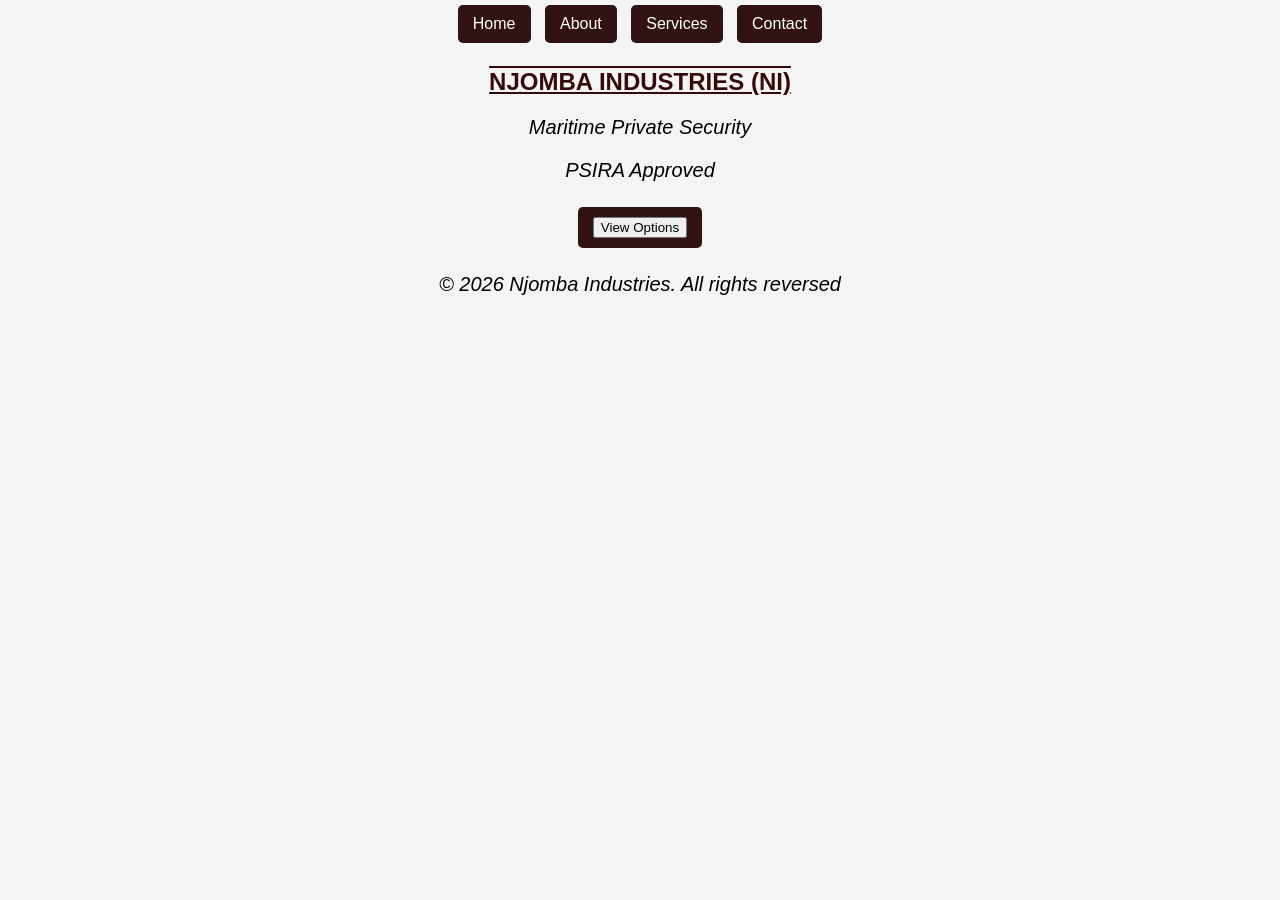
==== index.html @ 843accc3 "changes" ====
<!DOCTYPE html>
 <html lang="en">
 <head>
    <meta charset="UTF-8">
    <meta name="viewport" content="width=device-width, initial-scale=1.0">
    <title>NJOMBA INDUSTRIES</title>
    <link rel="stylesheet" href="./css/style.css"> 
</head>
<body>
    <header>
<nav> 
     <center>
<a href="./index.html">Home</a>
<a href="./pages/about.html">About</a>
<a href="./pages/services.html">Services</a> 
<a href="./pages/contact.html">Contact</a>

</center>

</nav>
</header>
<main>
<section>
       <center>
        <h1><b>NJOMBA INDUSTRIES (NI) </b></h1>
        <p>Maritime Private Security</p>
        <p>PSIRA Approved</p>

<a href="./pages/services.html">
   <button> View Options</button>
</a>
      
         </center>
      </section>
      
      </main>
   <footer>

<p>&copy; 2026 Njomba Industries. All rights reversed</p>

   </footer>
   </body>
---- css/style.css ----
/*default styles*/
body{
margin: 0;
padding: 0;
font-family: Arial, sans-serif;
background-color: #f4f4f4;
}
/*Navigation Limks*/
a{
    text-decoration: none;
    color: white;
    background-color: rgb(49, 19, 19);
    padding: 10px 15px;
    margin: 5px;
    display: inline-block;
    border-radius:  5px;
}
a:hover{
    background-color: rgb(197, 5, 5);
} 
/*Main Heading h1*/
h1, h2{
    color: rgb(54, 10, 10);
    text-align: center;
    text-decoration: underline overline;
    margin: 20px;
}
/*Paragraph*/
p{
    text-align: center;
    font-size: 20px;
    font-style: Italic;
}
/*Shared Container Styling*/
.map-container,
.form container {
    width: 80%;
    margin: 30px auto;
border-radius: 10px;
overflow: hidden; /*keeps rounded corners clean*/
box-shadow: 0 0 10px rgba(58, 15, 15, 0.1);
}
/*Map iframe*/
.map-container iframe{
    width: 100%;
    height: 400px;
    border: none;
}
/*Google Form iframe*/
.form-container iframe{
    width: 100%;
    height: 600px;
    border: none;
}
/*Optional: headings above embeds*/
.embed-title{
    text-align: center;
    margin-top: 20px;
    color: #333;
}
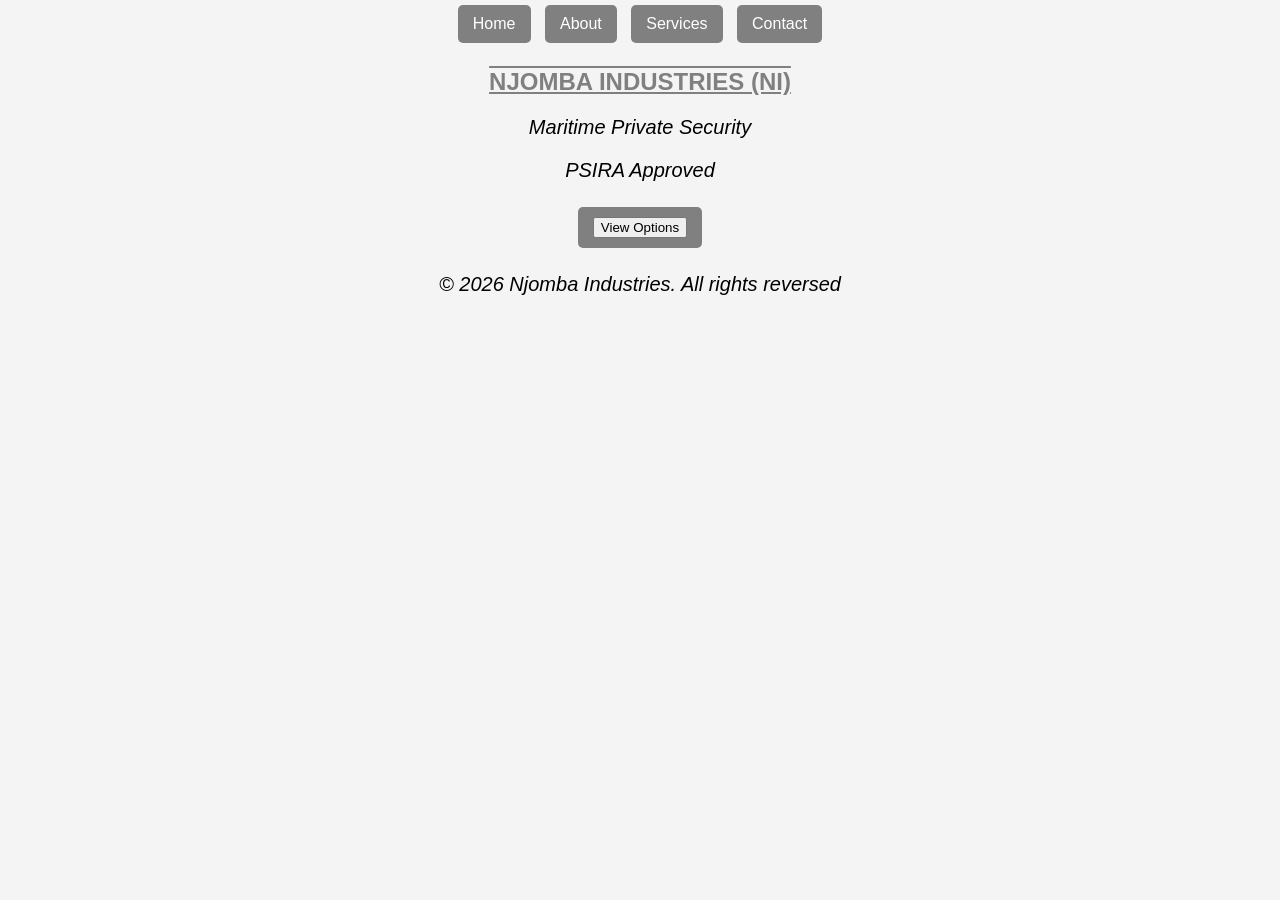
==== commit bdee044e: "change" ====
--- a/index.html
+++ b/index.html
@@ -39,4 +39,4 @@
 <p>&copy; 2026 Njomba Industries. All rights reversed</p>
 
    </footer>
-   </body>
+     </body>
--- a/css/style.css
+++ b/css/style.css
@@ -9,18 +9,18 @@
 a{
     text-decoration: none;
     color: white;
-    background-color: rgb(49, 19, 19);
+    background-color: grey;
     padding: 10px 15px;
     margin: 5px;
     display: inline-block;
     border-radius:  5px;
 }
 a:hover{
-    background-color: rgb(197, 5, 5);
+    background-color: green;
 } 
 /*Main Heading h1*/
 h1, h2{
-    color: rgb(54, 10, 10);
+    color: gray;
     text-align: center;
     text-decoration: underline overline;
     margin: 20px;
@@ -38,7 +38,7 @@
     margin: 30px auto;
 border-radius: 10px;
 overflow: hidden; /*keeps rounded corners clean*/
-box-shadow: 0 0 10px rgba(58, 15, 15, 0.1);
+box-shadow: 0 0 10px rgba(0,0,0,0.1);
 }
 /*Map iframe*/
 .map-container iframe{
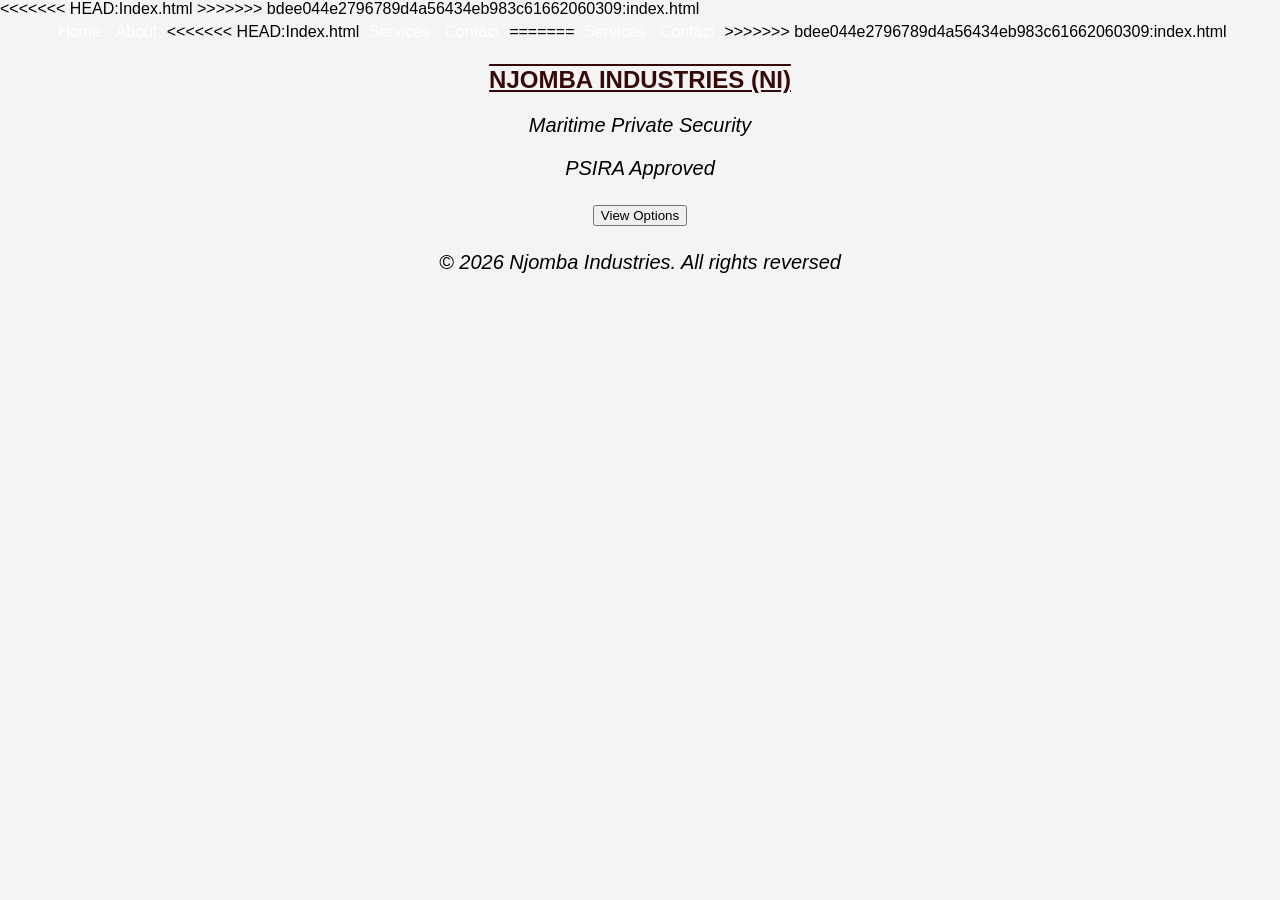
==== commit 21a53261: "change" ====
--- a/index.html
+++ b/index.html
@@ -4,7 +4,11 @@
     <meta charset="UTF-8">
     <meta name="viewport" content="width=device-width, initial-scale=1.0">
     <title>NJOMBA INDUSTRIES</title>
+<<<<<<< HEAD:Index.html
+    <Link rel="stylesheet" href="./css/style.css"
+=======
     <link rel="stylesheet" href="./css/style.css"> 
+>>>>>>> bdee044e2796789d4a56434eb983c61662060309:index.html
 </head>
 <body>
     <header>
@@ -12,8 +16,15 @@
      <center>
 <a href="./index.html">Home</a>
 <a href="./pages/about.html">About</a>
+<<<<<<< HEAD:Index.html
+<a href="./pages/services.html">Services</a>
+<a href="./pages/contact.html">Contact</a>
+
+
+=======
 <a href="./pages/services.html">Services</a> 
 <a href="./pages/contact.html">Contact</a>
+>>>>>>> bdee044e2796789d4a56434eb983c61662060309:index.html
 
 </center>
 
--- a/css/style.css
+++ b/css/style.css
@@ -9,18 +9,30 @@
 a{
     text-decoration: none;
     color: white;
+<<<<<<< HEAD
     background-color: grey;
+=======
+    background-color: rgb(49, 19, 19);
+>>>>>>> bdee044e2796789d4a56434eb983c61662060309
     padding: 10px 15px;
     margin: 5px;
     display: inline-block;
     border-radius:  5px;
 }
 a:hover{
+<<<<<<< HEAD
     background-color: green;
 } 
 /*Main Heading h1*/
 h1, h2{
     color: gray;
+=======
+    background-color: rgb(197, 5, 5);
+} 
+/*Main Heading h1*/
+h1, h2{
+    color: rgb(54, 10, 10);
+>>>>>>> bdee044e2796789d4a56434eb983c61662060309
     text-align: center;
     text-decoration: underline overline;
     margin: 20px;
@@ -38,7 +50,11 @@
     margin: 30px auto;
 border-radius: 10px;
 overflow: hidden; /*keeps rounded corners clean*/
+<<<<<<< HEAD
 box-shadow: 0 0 10px rgba(0,0,0,0.1);
+=======
+box-shadow: 0 0 10px rgba(58, 15, 15, 0.1);
+>>>>>>> bdee044e2796789d4a56434eb983c61662060309
 }
 /*Map iframe*/
 .map-container iframe{
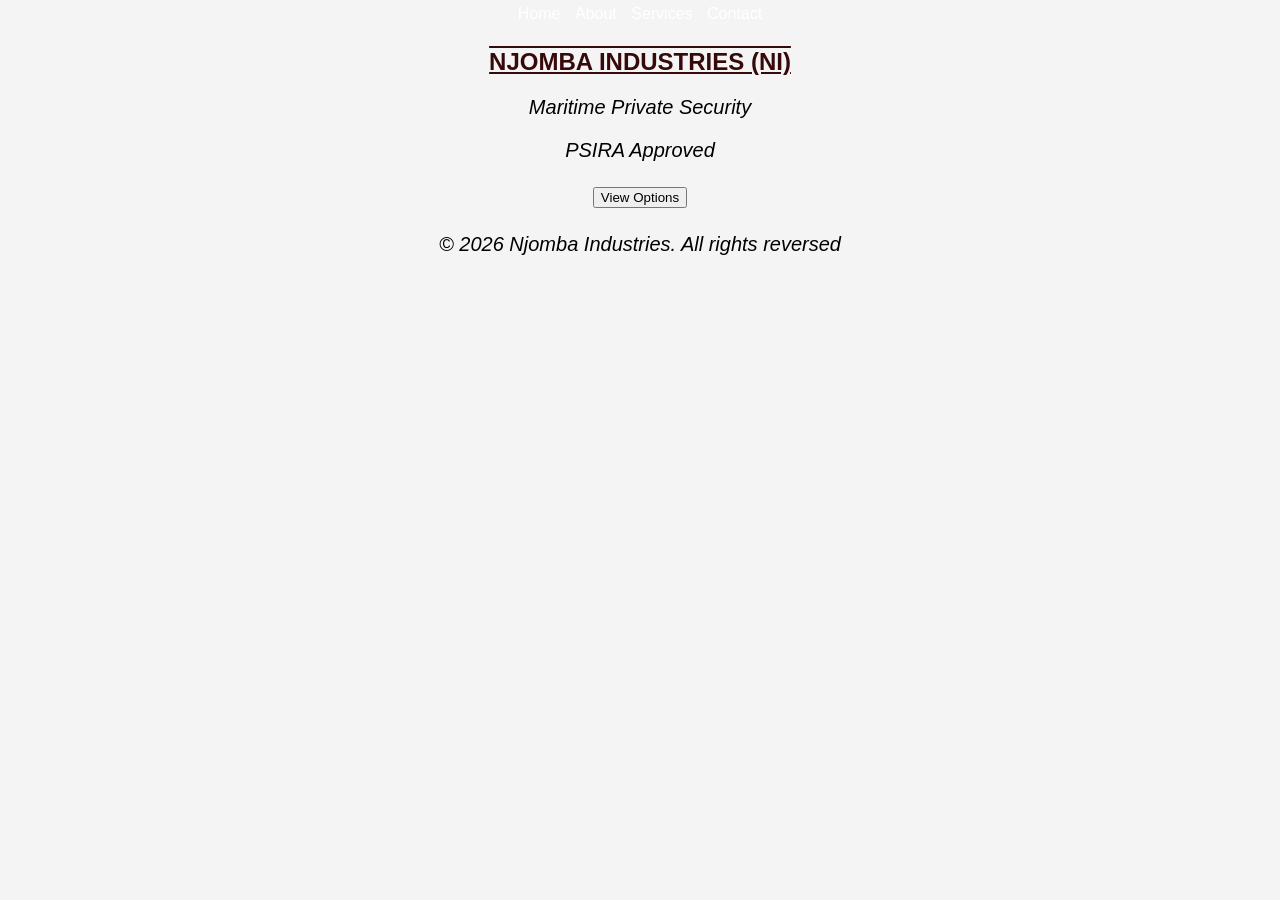
==== commit 3d05a163: "changes" ====
--- a/index.html
+++ b/index.html
@@ -4,11 +4,7 @@
     <meta charset="UTF-8">
     <meta name="viewport" content="width=device-width, initial-scale=1.0">
     <title>NJOMBA INDUSTRIES</title>
-<<<<<<< HEAD:Index.html
-    <Link rel="stylesheet" href="./css/style.css"
-=======
     <link rel="stylesheet" href="./css/style.css"> 
->>>>>>> bdee044e2796789d4a56434eb983c61662060309:index.html
 </head>
 <body>
     <header>
@@ -16,15 +12,8 @@
      <center>
 <a href="./index.html">Home</a>
 <a href="./pages/about.html">About</a>
-<<<<<<< HEAD:Index.html
-<a href="./pages/services.html">Services</a>
-<a href="./pages/contact.html">Contact</a>
-
-
-=======
 <a href="./pages/services.html">Services</a> 
 <a href="./pages/contact.html">Contact</a>
->>>>>>> bdee044e2796789d4a56434eb983c61662060309:index.html
 
 </center>
 
@@ -50,4 +39,4 @@
 <p>&copy; 2026 Njomba Industries. All rights reversed</p>
 
    </footer>
-     </body>
+      </body>
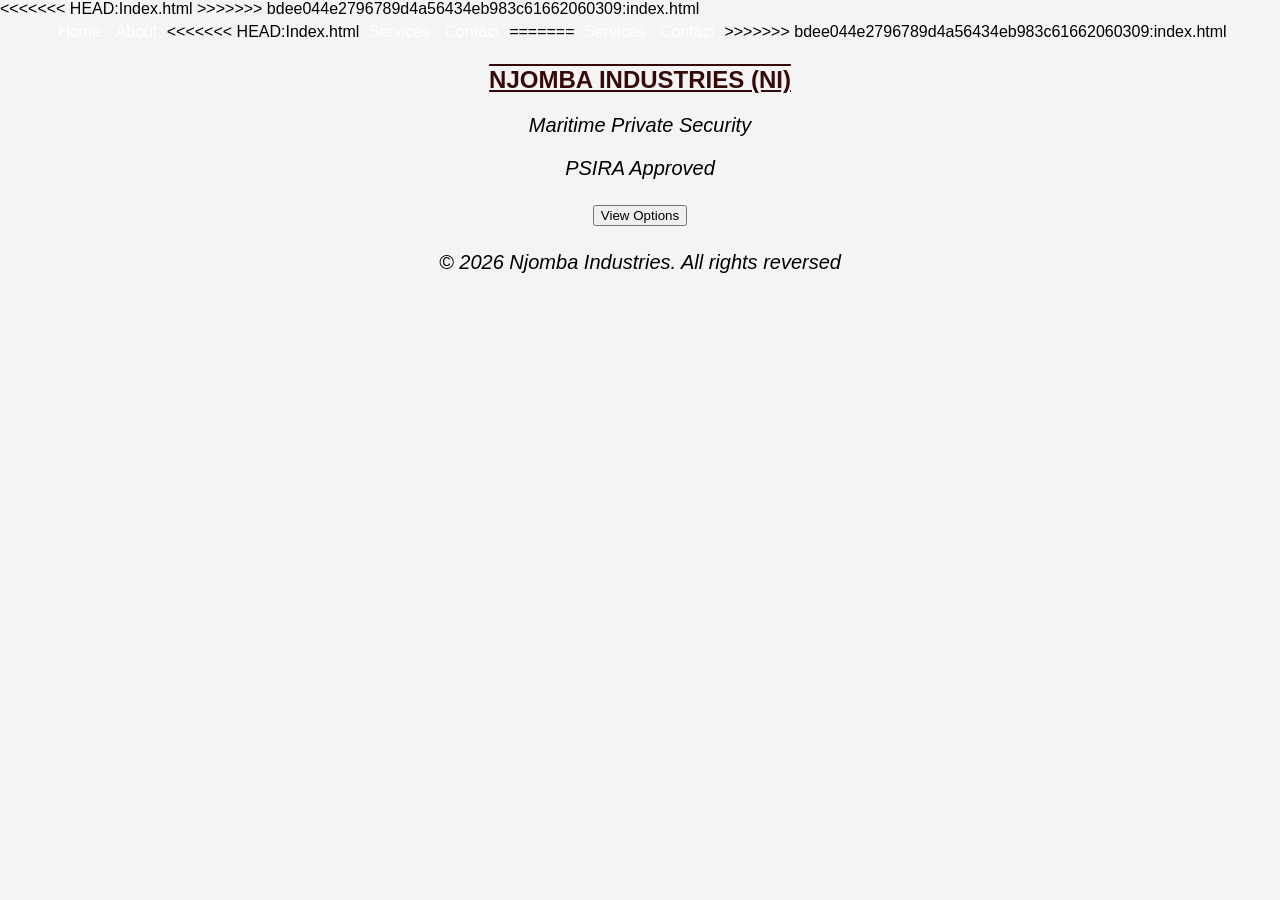
==== commit b7d246c4: "Merge branch 'main' of https://github.com/hlumelonjomba/Part-2-repository." ====
--- a/index.html
+++ b/index.html
@@ -4,7 +4,11 @@
     <meta charset="UTF-8">
     <meta name="viewport" content="width=device-width, initial-scale=1.0">
     <title>NJOMBA INDUSTRIES</title>
+<<<<<<< HEAD:Index.html
+    <Link rel="stylesheet" href="./css/style.css"
+=======
     <link rel="stylesheet" href="./css/style.css"> 
+>>>>>>> bdee044e2796789d4a56434eb983c61662060309:index.html
 </head>
 <body>
     <header>
@@ -12,8 +16,15 @@
      <center>
 <a href="./index.html">Home</a>
 <a href="./pages/about.html">About</a>
+<<<<<<< HEAD:Index.html
+<a href="./pages/services.html">Services</a>
+<a href="./pages/contact.html">Contact</a>
+
+
+=======
 <a href="./pages/services.html">Services</a> 
 <a href="./pages/contact.html">Contact</a>
+>>>>>>> bdee044e2796789d4a56434eb983c61662060309:index.html
 
 </center>
 
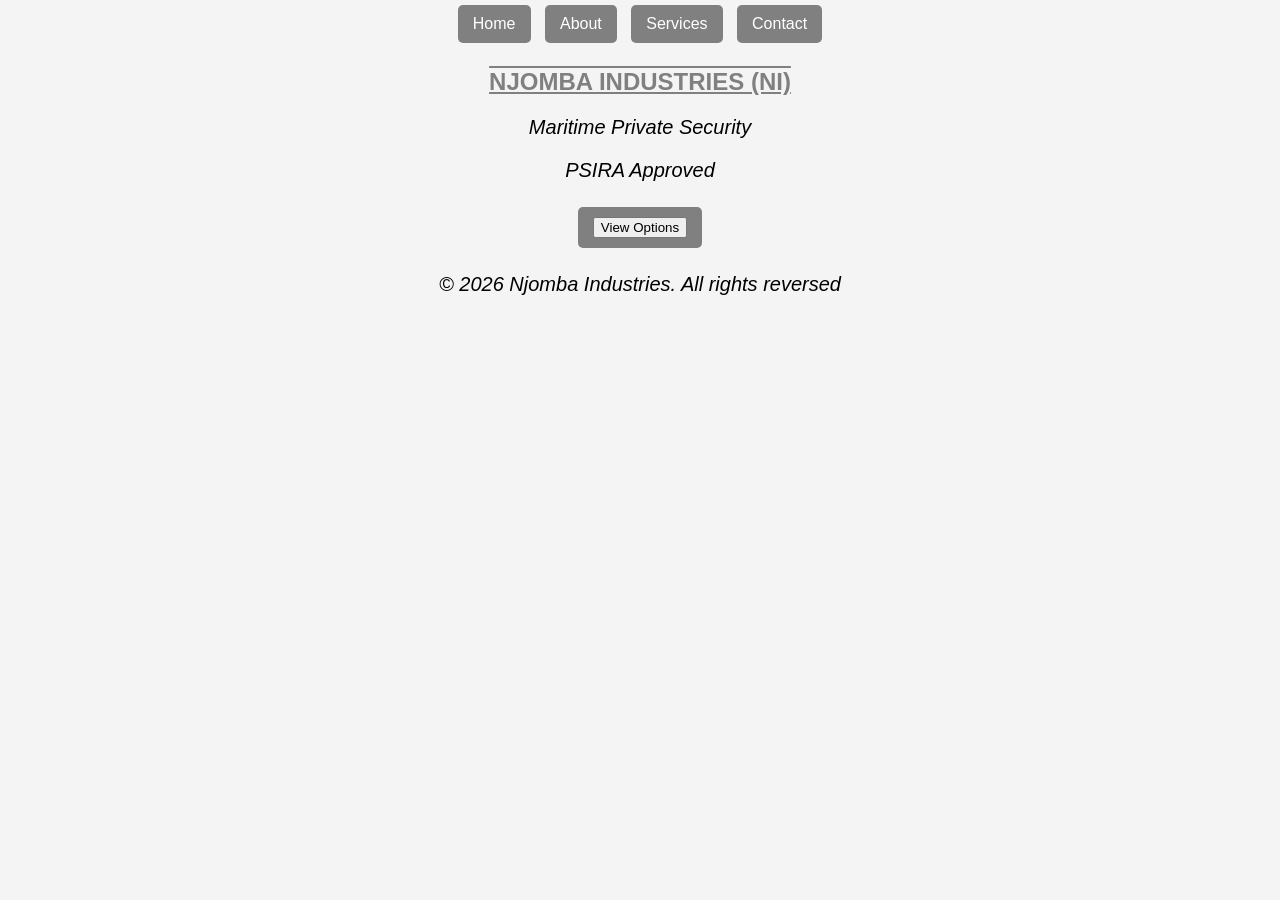
==== commit 42a148f5: "changes" ====
--- a/index.html
+++ b/index.html
@@ -4,11 +4,7 @@
     <meta charset="UTF-8">
     <meta name="viewport" content="width=device-width, initial-scale=1.0">
     <title>NJOMBA INDUSTRIES</title>
-<<<<<<< HEAD:Index.html
     <Link rel="stylesheet" href="./css/style.css"
-=======
-    <link rel="stylesheet" href="./css/style.css"> 
->>>>>>> bdee044e2796789d4a56434eb983c61662060309:index.html
 </head>
 <body>
     <header>
@@ -16,15 +12,10 @@
      <center>
 <a href="./index.html">Home</a>
 <a href="./pages/about.html">About</a>
-<<<<<<< HEAD:Index.html
 <a href="./pages/services.html">Services</a>
 <a href="./pages/contact.html">Contact</a>
 
 
-=======
-<a href="./pages/services.html">Services</a> 
-<a href="./pages/contact.html">Contact</a>
->>>>>>> bdee044e2796789d4a56434eb983c61662060309:index.html
 
 </center>
 
--- a/css/style.css
+++ b/css/style.css
@@ -9,30 +9,18 @@
 a{
     text-decoration: none;
     color: white;
-<<<<<<< HEAD
     background-color: grey;
-=======
-    background-color: rgb(49, 19, 19);
->>>>>>> bdee044e2796789d4a56434eb983c61662060309
     padding: 10px 15px;
     margin: 5px;
     display: inline-block;
     border-radius:  5px;
 }
 a:hover{
-<<<<<<< HEAD
     background-color: green;
 } 
 /*Main Heading h1*/
 h1, h2{
     color: gray;
-=======
-    background-color: rgb(197, 5, 5);
-} 
-/*Main Heading h1*/
-h1, h2{
-    color: rgb(54, 10, 10);
->>>>>>> bdee044e2796789d4a56434eb983c61662060309
     text-align: center;
     text-decoration: underline overline;
     margin: 20px;
@@ -50,11 +38,7 @@
     margin: 30px auto;
 border-radius: 10px;
 overflow: hidden; /*keeps rounded corners clean*/
-<<<<<<< HEAD
 box-shadow: 0 0 10px rgba(0,0,0,0.1);
-=======
-box-shadow: 0 0 10px rgba(58, 15, 15, 0.1);
->>>>>>> bdee044e2796789d4a56434eb983c61662060309
 }
 /*Map iframe*/
 .map-container iframe{
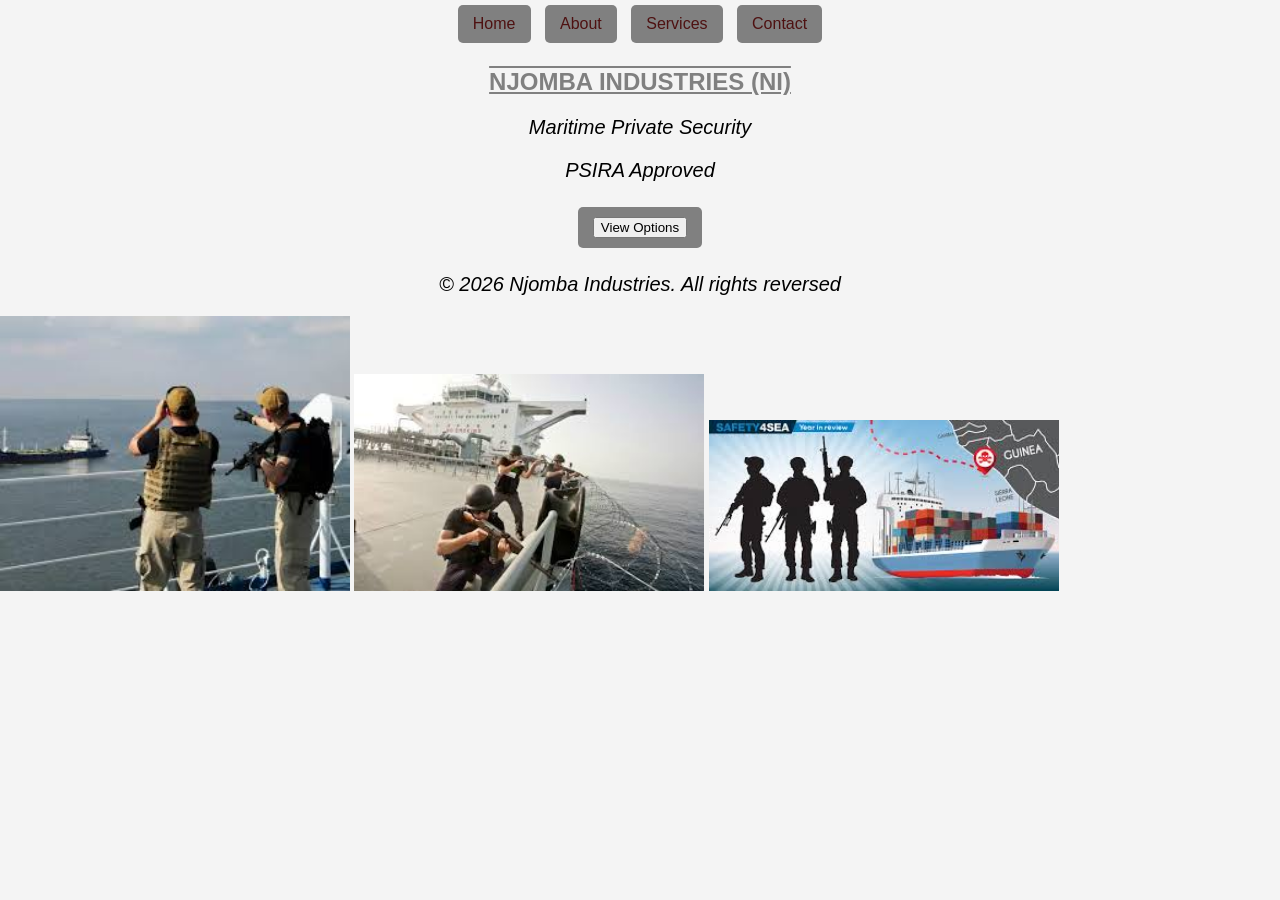
==== commit d92fa010: "changes" ====
--- a/index.html
+++ b/index.html
@@ -40,5 +40,9 @@
 
 <p>&copy; 2026 Njomba Industries. All rights reversed</p>
 
+<img src="images/sec 1.jpg" alt="sec 1" width="350">
+<img src="images/sec 2.jpg" alt="sec 2" width="350">
+<img src="images/sec 3.jpg" alt="sec 3" width="350">
+
    </footer>
       </body>
--- a/css/style.css
+++ b/css/style.css
@@ -8,7 +8,7 @@
 /*Navigation Limks*/
 a{
     text-decoration: none;
-    color: white;
+    color: rgb(78, 17, 17);
     background-color: grey;
     padding: 10px 15px;
     margin: 5px;
@@ -58,3 +58,4 @@
     margin-top: 20px;
     color: #333;
 }
+
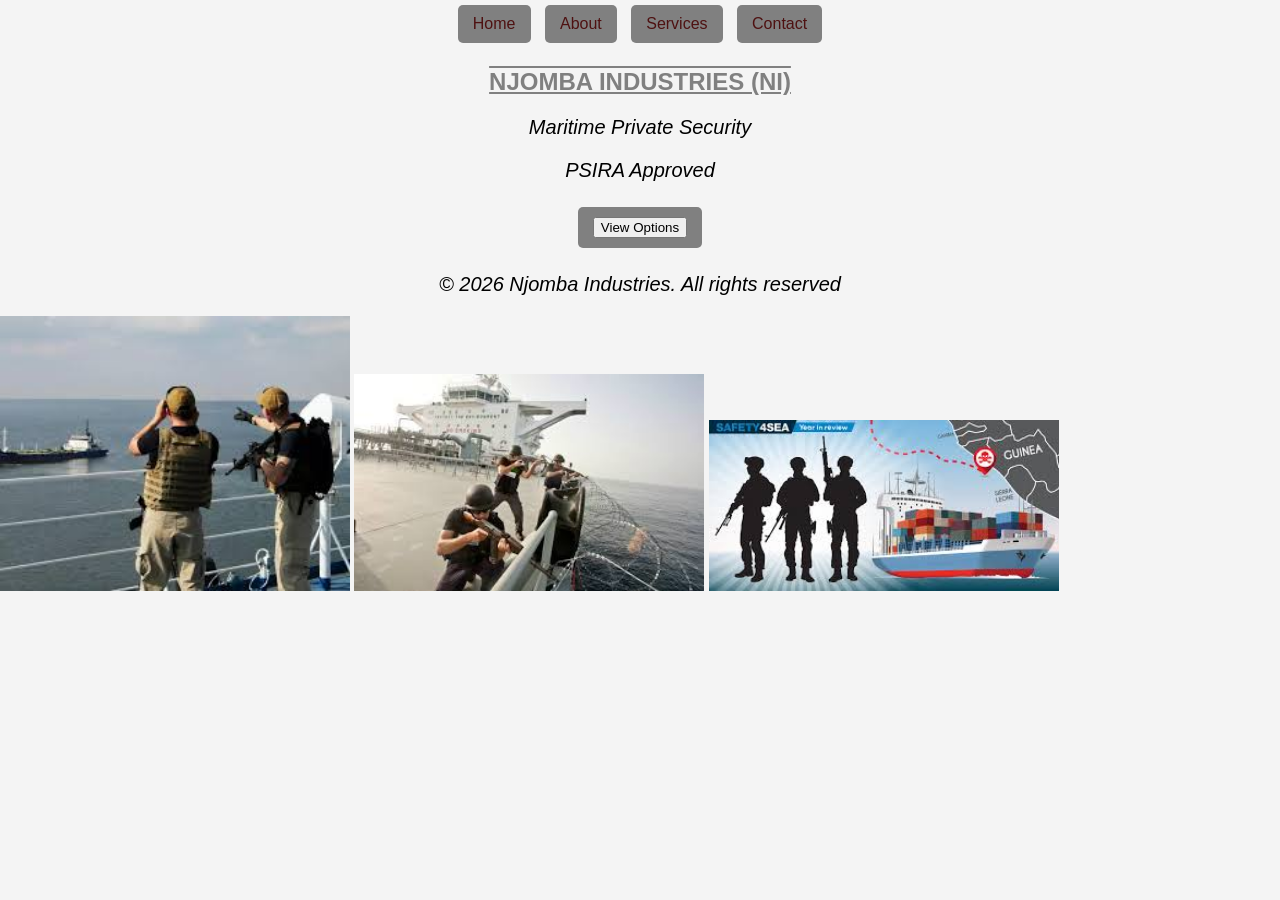
==== commit 5c303467: "changing reversed to reserved" ====
--- a/index.html
+++ b/index.html
@@ -38,7 +38,7 @@
       </main>
    <footer>
 
-<p>&copy; 2026 Njomba Industries. All rights reversed</p>
+<p>&copy; 2026 Njomba Industries. All rights reserved</p>
 
 <img src="images/sec 1.jpg" alt="sec 1" width="350">
 <img src="images/sec 2.jpg" alt="sec 2" width="350">
